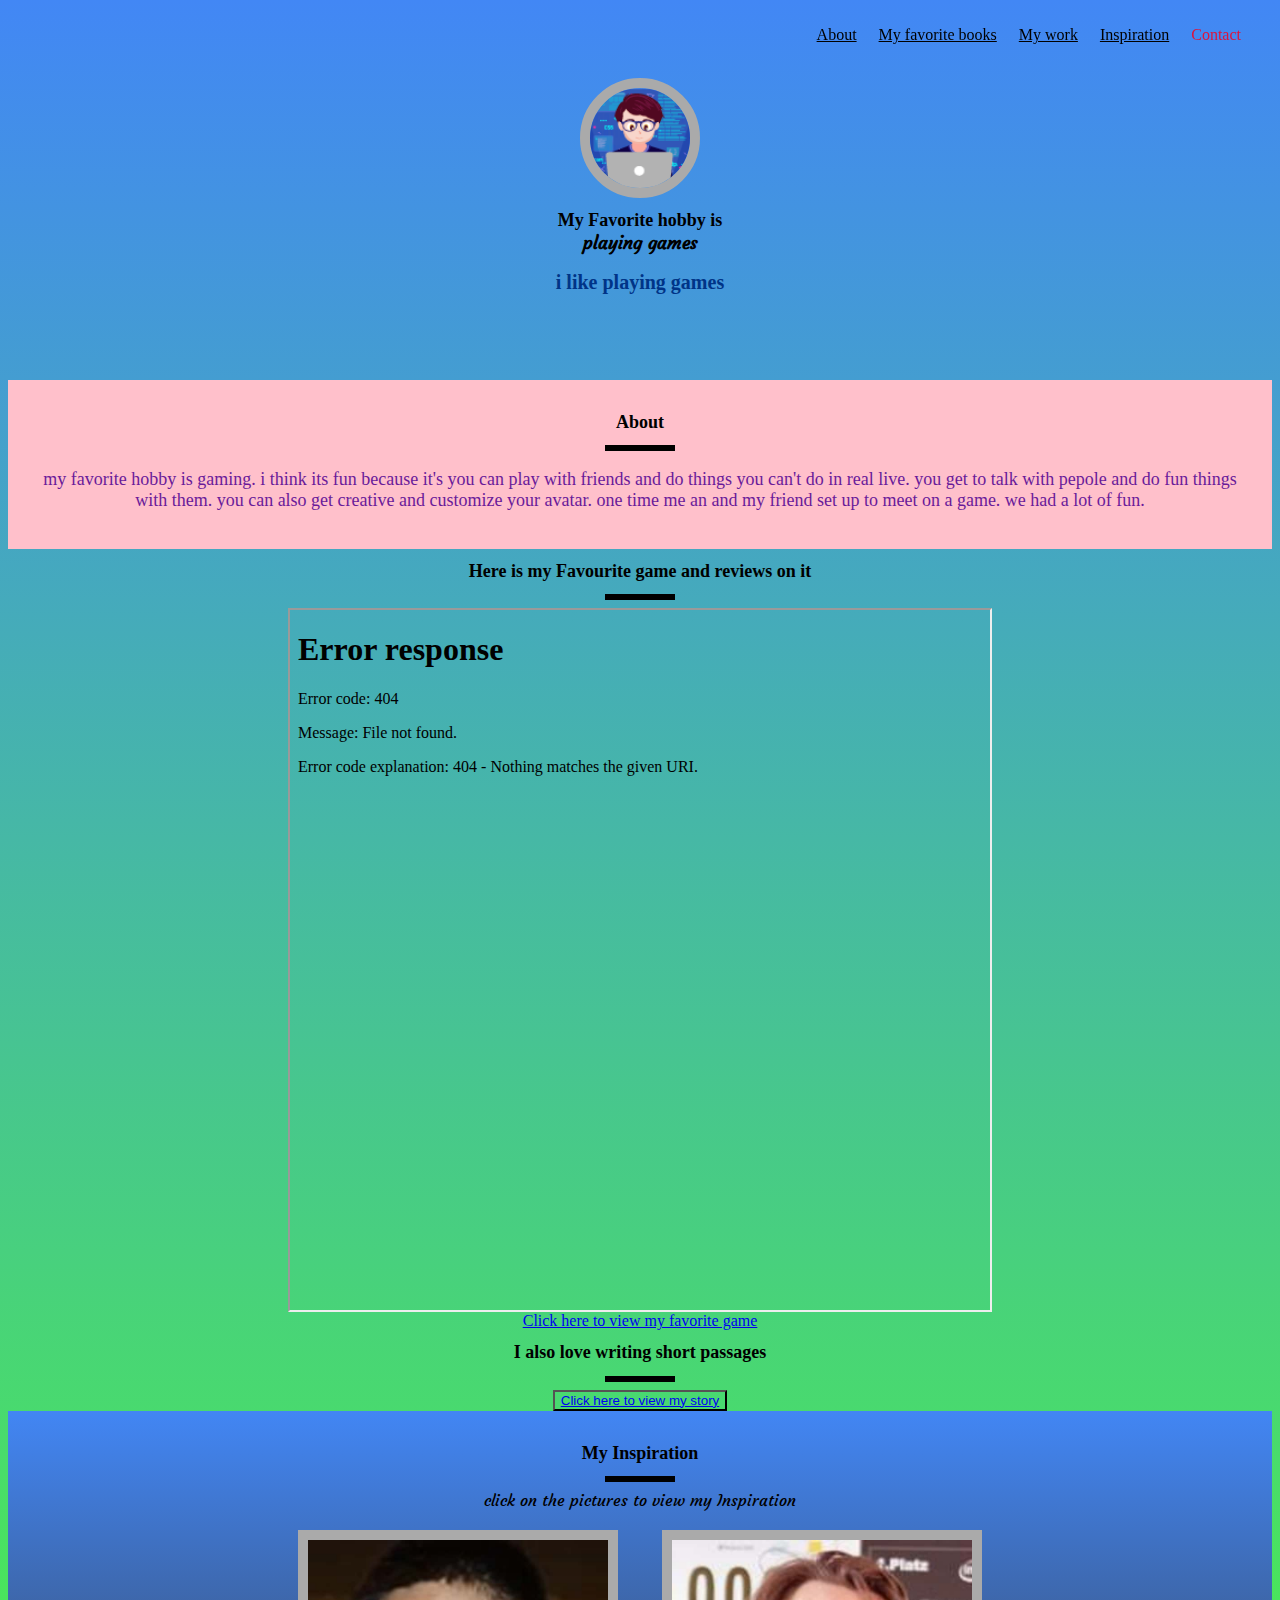
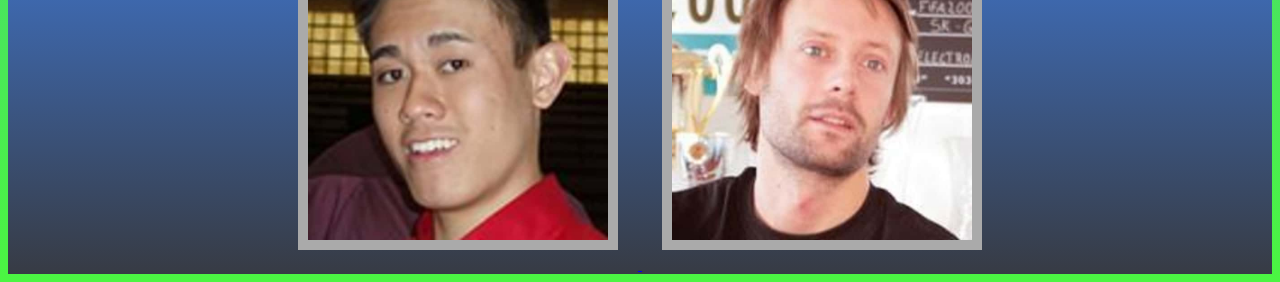
==== index.html @ 36e7166c "Add files via upload" ====
<html>

<head>
    <title>My Portfolio</title>
    <link rel="stylesheet" href="portfolio.css">
    <link href="https://fonts.googleapis.com/css2?family=Courgette&display=swap" rel="stylesheet">
</head>

<body>


    <ul class="menu">
        <li class="link"><a href="#bio">About</a></li>
        <li class="link"><a href="#References">My favorite books</a></li>
        <li class="link"><a href="#Mywork">My work</a></li>
        <li class="link"><a href="#MyInspiration">Inspiration</a></li>
        <li class="link">Contact</li>
    </ul>
    <section id="welcome">
        <img src="cod.png">
        <h1>My Favorite hobby is <br><span id="myname">playing games</span></h1>
        <h2>i like playing games</h2>
    </section>
    <section id="bio">
        <h1>About</h1>
        <div class="line"></div>
        <p class="para">my favorite hobby is gaming. i think its fun because it's you can play with friends and do things you can't do in real live. you get to talk with pepole and do fun things with them. you can also get creative and customize your avatar. one time me an and my friend set up to meet on a game. we had a lot of fun.
        </p>
    </section>
    <section id="References">
        <h1>Here is my Favourite game and reviews on it</h1>
        <div class="line"></div>
        <iframe width="700" height="700" src="www.wired.com/story/unpacking-roblox-and-its-popularity/"></iframe>
        <div class="jj">
            <a href="https://en.wikipedia.org/wiki/Roblox" target="_blank">Click here to view my favorite game</a>
        </div>
    </section>
    <section id="Mywork">
        <h1>I also love writing short passages</h1>
        <div class="line"></div>
        <button class='button'><a href="story.html" target="_blank">Click here to view my story</a></button>
    </section>
    <section id="MyInspiration" class='inspiration'>
        <h1>My Inspiration</h1>

        <div class="line"></div>
        <div id="myname">
            click on the pictures to view my Inspiration</div>

        <div>

            <span>

                <a href="https://www.ranker.com/review/robert-santos/12675212?ref=wiki_100964" target="_blank">
                    <img id="picture" class="yeet" src="robert-santos-writers-photo-1.jpg">
                </a>
            </span>

            <span>

                <a href="https://www.ranker.com/review/andreas-thorstensson/457446?ref=wiki_100964" target="_blank">
                    <img id="picture" class="yeet" src="andreas-thorstensson-all-people-photo-1.jpg">
                </a>
            </span>
        </div>

    </section>

</body>

</html>
---- portfolio.css ----
body {
    text-align: center;
    background: linear-gradient(#4287f5 0%, #4bf542 100%);
}

img {
    width: 100;
    height: 100;
    border-radius: 50%;

}

#myname {
    font-family: 'Courgette', cursive;
}

#welcome {
    padding: 70px;
    text-align: center:
}

h1 {

    font-size: 18px;
}

p {
    font-size: 18px;
    color: #6A1B9A;

}

h2 {
    font-size: 20px;
    color: #003487;
}

.line {
    height: 6px;
    background-color: black;
    width: 70px;
    margin: 8px auto;
}

#bio {
    padding: 20px;
    font-size: 42;
    background: pink;
}

.menu {
    list-style: none;
    font-family: cursive;
    float: right;
    top: 10px;
    right: 30px;
    cursor: pointer;
    color: black;
    position: fixed;
}

.menu a {
    color: black !important;
}


.link {
    color: crimson;
    display: inline;
    padding-top: 5px;
    padding-left: 9px;
    padding-right: 9px;
    padding-bottom: 5px;
}

.link:hover {
    background-color: beige;
}

#My work a {
    font-size: :30px;

}

#References a {
    font-size: :30px;

}

#picture {
    width: auto;
    height: 300px;
    border-radius: 0%;
    margin: 20px;
}

.inspiration {
    background: #373B44;
    background: linear-gradient(#4286f4, #373B44);
    padding-top: 20px;
}

img {
    transition: transform .2s;
    border: 10px solid #AAAAAA;
}

.yeet:hover {
    transform: scale(0.9);
}
.button {
    background-color: transparent;
}
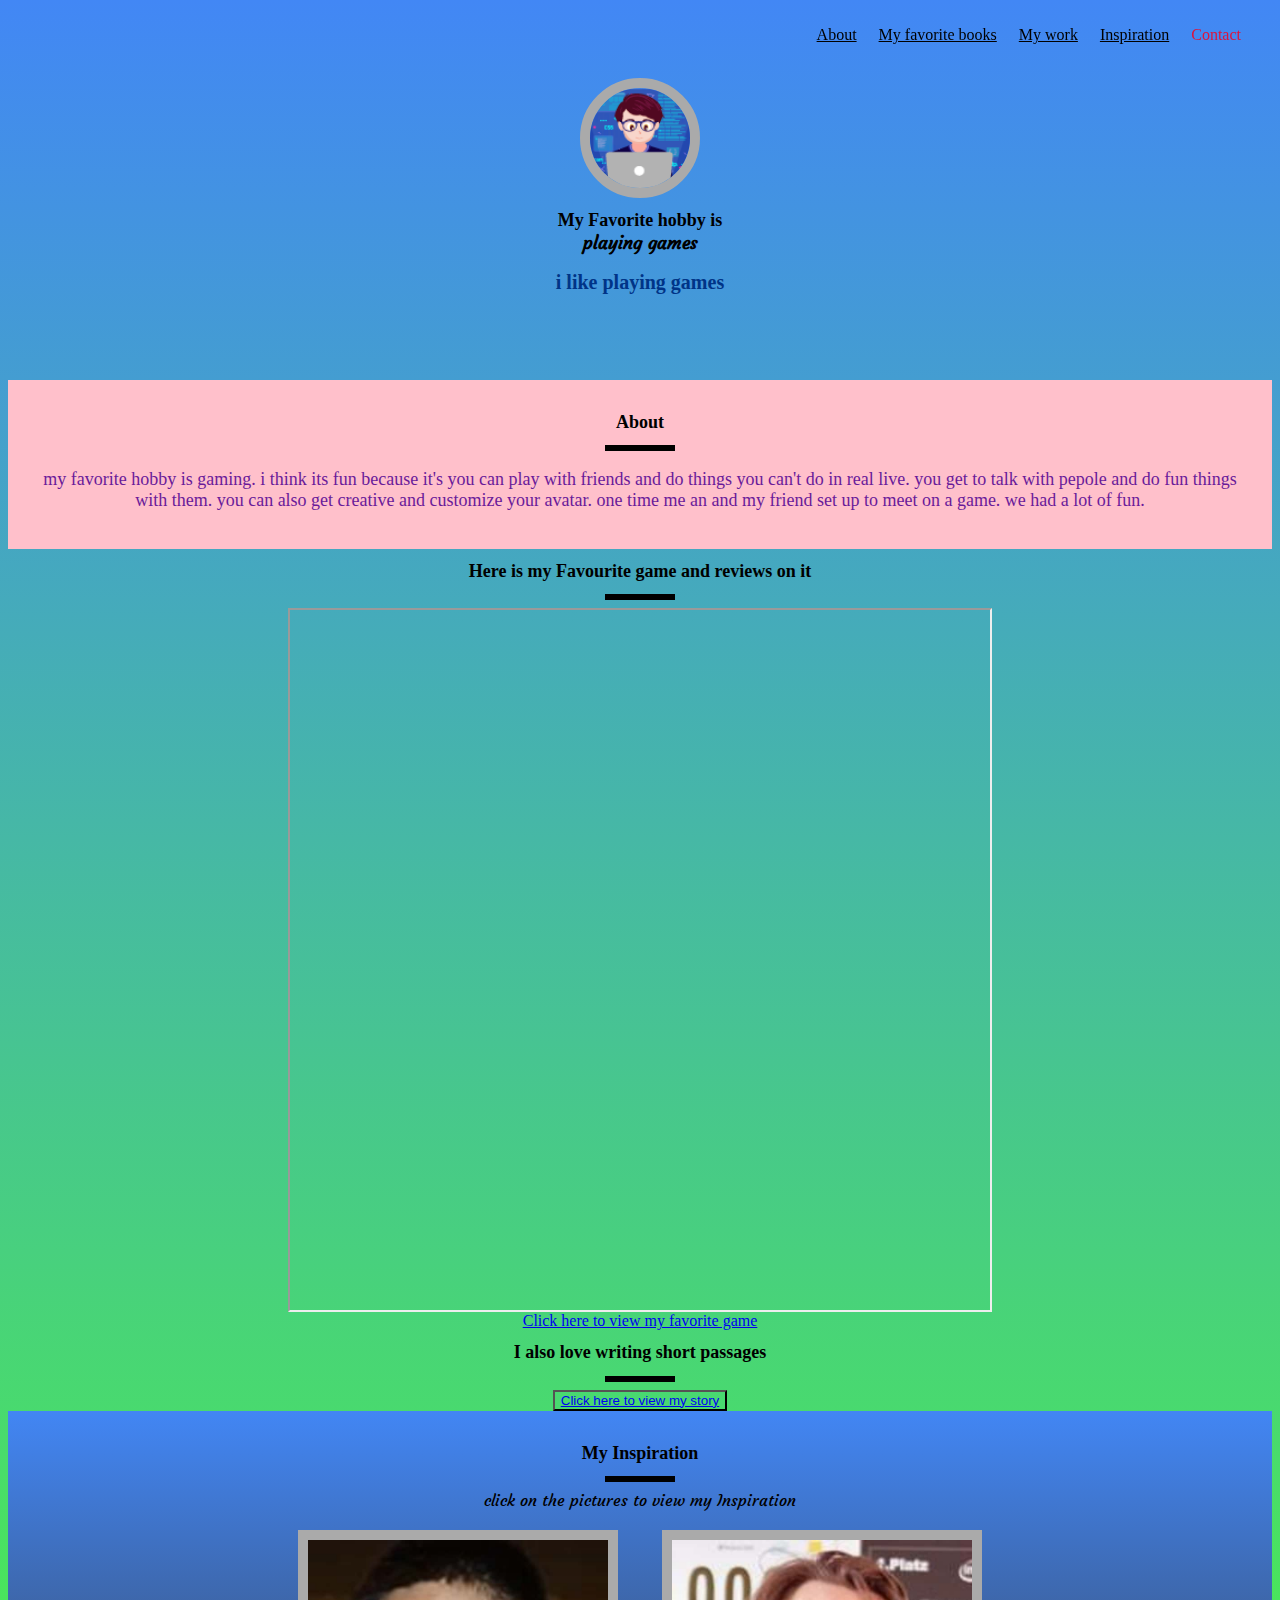
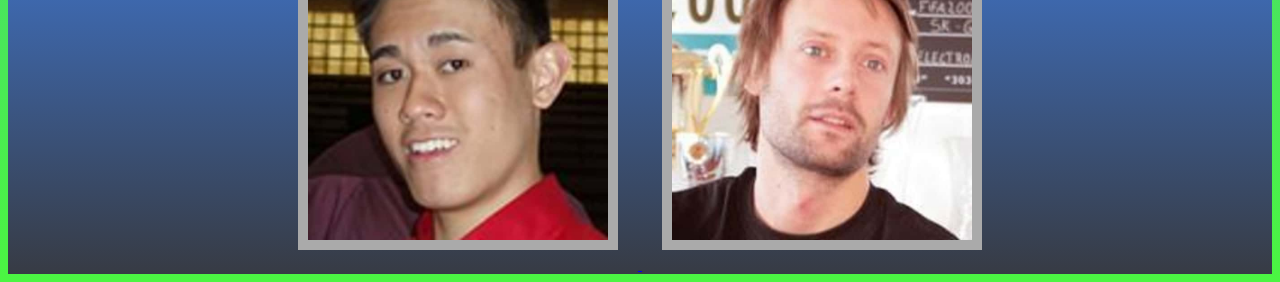
==== commit 0656c265: "Update index.html" ====
--- a/index.html
+++ b/index.html
@@ -30,7 +30,7 @@
     <section id="References">
         <h1>Here is my Favourite game and reviews on it</h1>
         <div class="line"></div>
-        <iframe width="700" height="700" src="www.wired.com/story/unpacking-roblox-and-its-popularity/"></iframe>
+        <iframe width="700" height="700" src="https://www.wired.com/story/unpacking-roblox-and-its-popularity/"></iframe>
         <div class="jj">
             <a href="https://en.wikipedia.org/wiki/Roblox" target="_blank">Click here to view my favorite game</a>
         </div>
